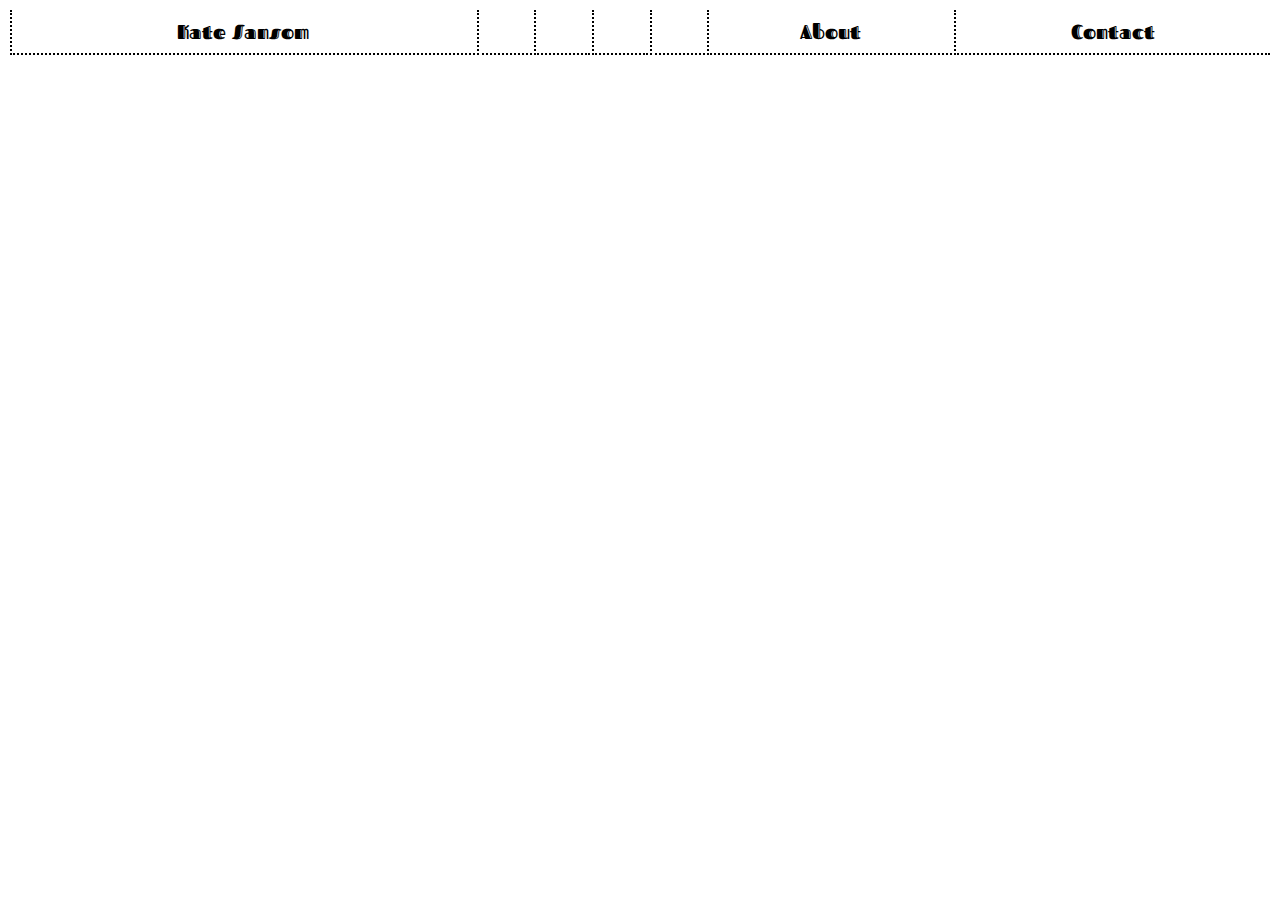
==== contact.html @ d309e442 "working on new index" ====
<!DOCTYPE html>
<html>
<title>Kate Sansom</title>
<meta charset="UTF-8">
<meta name="description" content="Kate Sansom is an artist who uses experience and subjectivity that relate to being a female and a contemporary artist. She creates confessional, cheeky works with painting, embroidery, and books that draw from memory and personal experience. Recent solo exhibitions include “Sorry Music” at Bbbberlin, and 'You kill time, like mosquitoes' at Haus der Kunst in Oslo; 'Froth Ending' at The Loon, Toronto; and ‘Sociable’ at Carl Louie, London. Sansom has participated in group shows throughout Europe, Canada, and the USA.">
<meta name="viewport" content="width=device-width, initial-scale=1">
<link href='https://fonts.googleapis.com/css?family=Fascinate Inline' rel='stylesheet'>
<link href="styles.css" rel="stylesheet" />

<header>
    <table class="header_table">
        <thead>
          <tr>
            <th class="h2"><a href="index.html">Kate Sansom</a></th>
            <th scope="col"></th>
            <th scope="col"></th>
            <th scope="col"></th>
            <th scope="col"></th>
            <th scope="col"><a href="about.html">About</a></th>
            <th scope="col"><a href="contact.html">Contact</a></th>
          </tr>
        </thead>
      </table>
</header>
---- styles.css ----
body {font-family: sans-serif}
.content {
  max-width: 800px;
  margin: auto;
  font-family: 'Fascinate Inline';
  align-items: center;
}
img {
    border: 2px dotted #111010;
}
h1 {
    text-align:center;
    color: #181717;
    padding-bottom: 50px;
    font-size: 50px;
}
h2 {
    text-align:center;
    color: #1f1e1e;
    padding-bottom: 40px;
    font-size: 26px;
}

h4 {
    text-align: center;
}

p {
    font-family: 'Trebuchet MS', 'Lucida Sans Unicode', 'Lucida Grande', 'Lucida Sans', Arial, sans-serif;
    text-align: center;
    font-size: 12px;
}

a { 
    color: blue; 
}

a:link {
    color: blue;
    text-decoration: none;
}

a:hover {
    color: pink;
    text-decoration: underline;
}

.gif {
    margin-bottom: 100px;
}

img {
    padding: 5px;
    margin: 3px;
    outline: 2px dotted #999;
    align-items: center; 
}
h1 {
    text-align:center;
    color: #181717;
    padding-bottom: 50px;
    font-size: 50px;
}
div {
    padding: 5px;
}

h2 {
    text-align:center;
    font-size: 25px;
}

h4 {
    text-align: center;
}

p {
    font-size: 20px;
}

a { 
    color: inherit; 
}
a:link {
    color: inherit;
    text-decoration: none;
}
a:hover {
    color: blue;
    position: inherit;
    outline: 2px dotted blue;
}

.gif {
    margin-bottom: 100px;
}


.header_table {
    color: black;
    font-family: 'Fascinate Inline';
    text-align: center;
    font-weight: lighter;
    width: 100%;
    font-size: 20px;
}

.about_cont {
    text-align: justify;
    outline: 2px dotted #999;
    max-width: 400px;
    padding: 5px;
    margin: 10px auto 10px auto;
}
.pay_cont {
    text-align: center;
    outline: 2px dotted #999;
    max-width: 500px;
    margin: 10px auto 5px auto;
    object-position: center
}
.title_cont {
    text-align: center;
    outline: 2px dotted #999;
    max-width: 600px;
    margin: 10px auto 5px auto;
    object-position: center
}

th {font-size: 20px; 
    vertical-align: center; 
    padding: 8px; 
    margin-bottom: 5px; 
    border-bottom: 2px dotted black;
    border-left: 2px dotted black;
}
th.first {text-align: left;}

/* Style inputs with type="text", select elements and textareas */
input[type=text], select, textarea {
    width: 100%; /* Full width */
    padding: 12px; /* Some padding */ 
    border: 2px dotted #999;
    box-sizing: border-box; /* Make sure that padding and width stays in place */
    margin-top: 6px; /* Add a top margin */
    margin-bottom: 16px; /* Bottom margin */
    resize: vertical /* Allow the user to vertically resize the textarea (not horizontally) */
  }
  
  /* Style the submit button with a specific background color etc */
  input[type=submit] {
    color: white;
    background-color: black;
    padding: 12px 20px;
    border: 2px dotted #999;
    border-radius: 4px;
    cursor: pointer;
  }
  
  /* When moving the mouse over the submit button, add a darker green color */
  input[type=submit]:hover {
    background-color: blue;
  }
  
  /* Add a background color and some padding around the form */
  .container {
    border-radius: 5px;
    padding: 20px;
    max-width: 600px;
    align-items: center;
    margin-left:auto;
    margin-right:auto;
    text-align:center;
  }
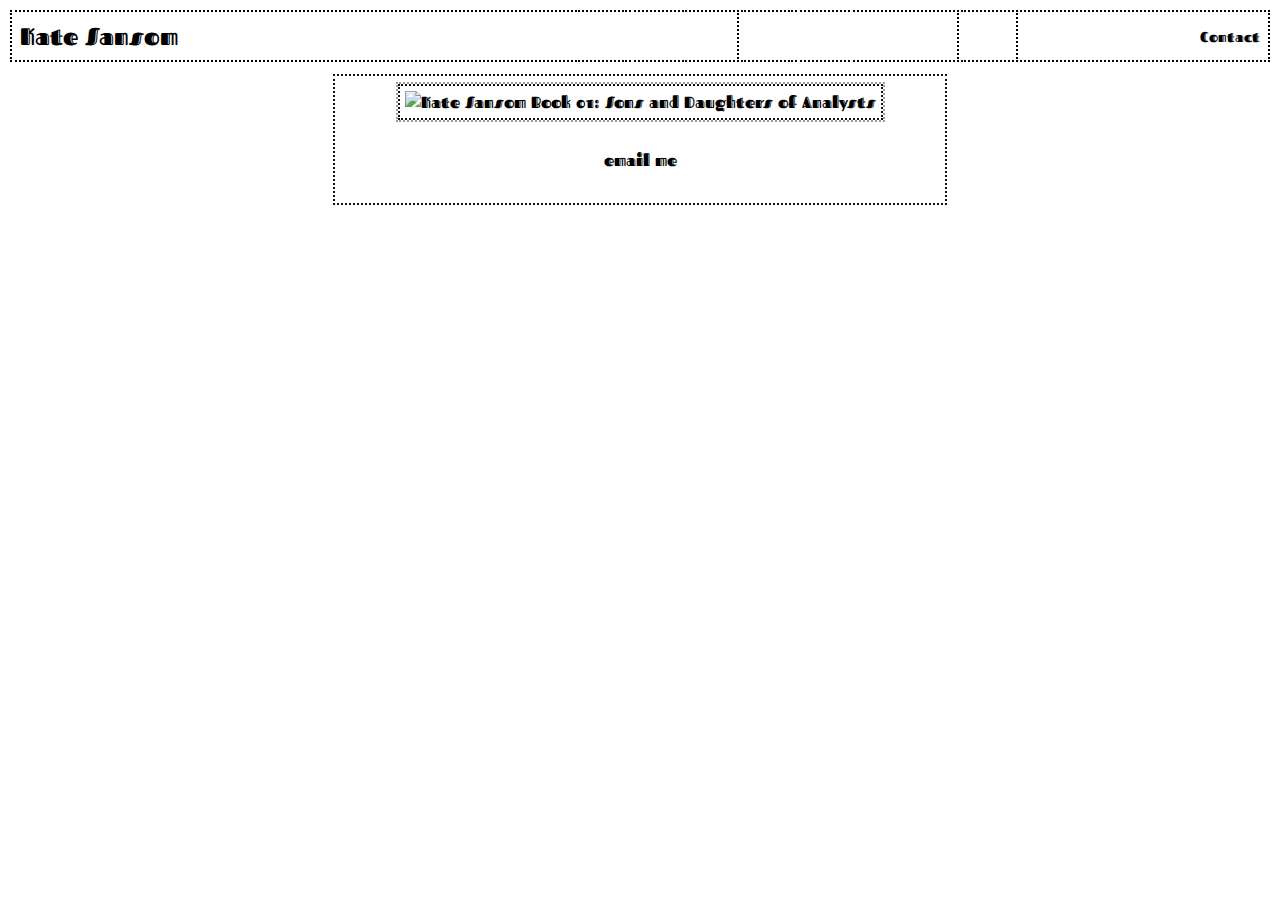
==== commit d7da5c7e: "new tabled index" ====
--- a/contact.html
+++ b/contact.html
@@ -1,5 +1,6 @@
 <!DOCTYPE html>
 <html>
+<head>
 <title>Kate Sansom</title>
 <meta charset="UTF-8">
 <meta name="description" content="Kate Sansom is an artist who uses experience and subjectivity that relate to being a female and a contemporary artist. She creates confessional, cheeky works with painting, embroidery, and books that draw from memory and personal experience. Recent solo exhibitions include “Sorry Music” at Bbbberlin, and 'You kill time, like mosquitoes' at Haus der Kunst in Oslo; 'Froth Ending' at The Loon, Toronto; and ‘Sociable’ at Carl Louie, London. Sansom has participated in group shows throughout Europe, Canada, and the USA.">
@@ -11,14 +12,24 @@
     <table class="header_table">
         <thead>
           <tr>
-            <th class="h2"><a href="index.html">Kate Sansom</a></th>
-            <th scope="col"></th>
-            <th scope="col"></th>
-            <th scope="col"></th>
-            <th scope="col"></th>
-            <th scope="col"><a href="about.html">About</a></th>
-            <th scope="col"><a href="contact.html">Contact</a></th>
+            <th class="first"><a href="index.html">Kate Sansom</a></th>
+            <th></th>
+            <th></th>
+            <th class="body"></th>
+            <th></th>
+            <th></th>
+            <th></th>
+            <th class="body"></th>
+            <th class="body"></th>
+            <th class="body"><a href="contact.html">Contact</a></th>
           </tr>
         </thead>
       </table>
-</header>+</header>
+<body>
+
+<div class="content">
+    <img src="images/ezgif.com-speed.gif" style="width: 40%;" alt="Kate Sansom Book 01: Sons and Daughters of Analysts">
+    <div><h4><a href="mailto:kateesansom@gmail.com">email me</a></h4></div>
+</div>
+</body>--- a/styles.css
+++ b/styles.css
@@ -1,10 +1,13 @@
 body {font-family: sans-serif}
 .content {
-  max-width: 800px;
-  margin: auto;
   font-family: 'Fascinate Inline';
-  align-items: center;
-}
+  text-align: center;
+  max-width: 600px;
+  margin: 10px auto 5px auto;
+  object-position: center;
+  border: 2px dotted #111010;
+}
+
 img {
     border: 2px dotted #111010;
 }
@@ -105,6 +108,16 @@
     font-size: 20px;
 }
 
+.body_table {
+    margin: auto;
+    color: black;
+    font-family: 'Times New Roman', Times, serif;
+    text-align: center;
+    font-weight: lighter;
+    width: 90%;
+    font-size: 12px;
+}
+
 .about_cont {
     text-align: justify;
     outline: 2px dotted #999;
@@ -127,15 +140,35 @@
     object-position: center
 }
 
-th {font-size: 20px; 
-    vertical-align: center; 
+th {vertical-align: center; 
     padding: 8px; 
     margin-bottom: 5px; 
     border-bottom: 2px dotted black;
+    border-top: 2px dotted black;
+}
+
+td {vertical-align: center; 
+    padding: 8px; 
+    margin-bottom: 5px; 
+    border-bottom: 2px dotted black;
+    border-top: 2px dotted black;
+}
+
+th.body {
+    text-align: right;
+    font-size: 14px;
+    border-right: 2px dotted black;
+}
+th.first {text-align: left;
+    font-size: 24px;
     border-left: 2px dotted black;
 }
-th.first {text-align: left;}
-
+.left {
+    text-align: left;
+    font-size: 12px;
+    border-right: 2px dotted black;
+    vertical-align: bottom;
+}
 /* Style inputs with type="text", select elements and textareas */
 input[type=text], select, textarea {
     width: 100%; /* Full width */
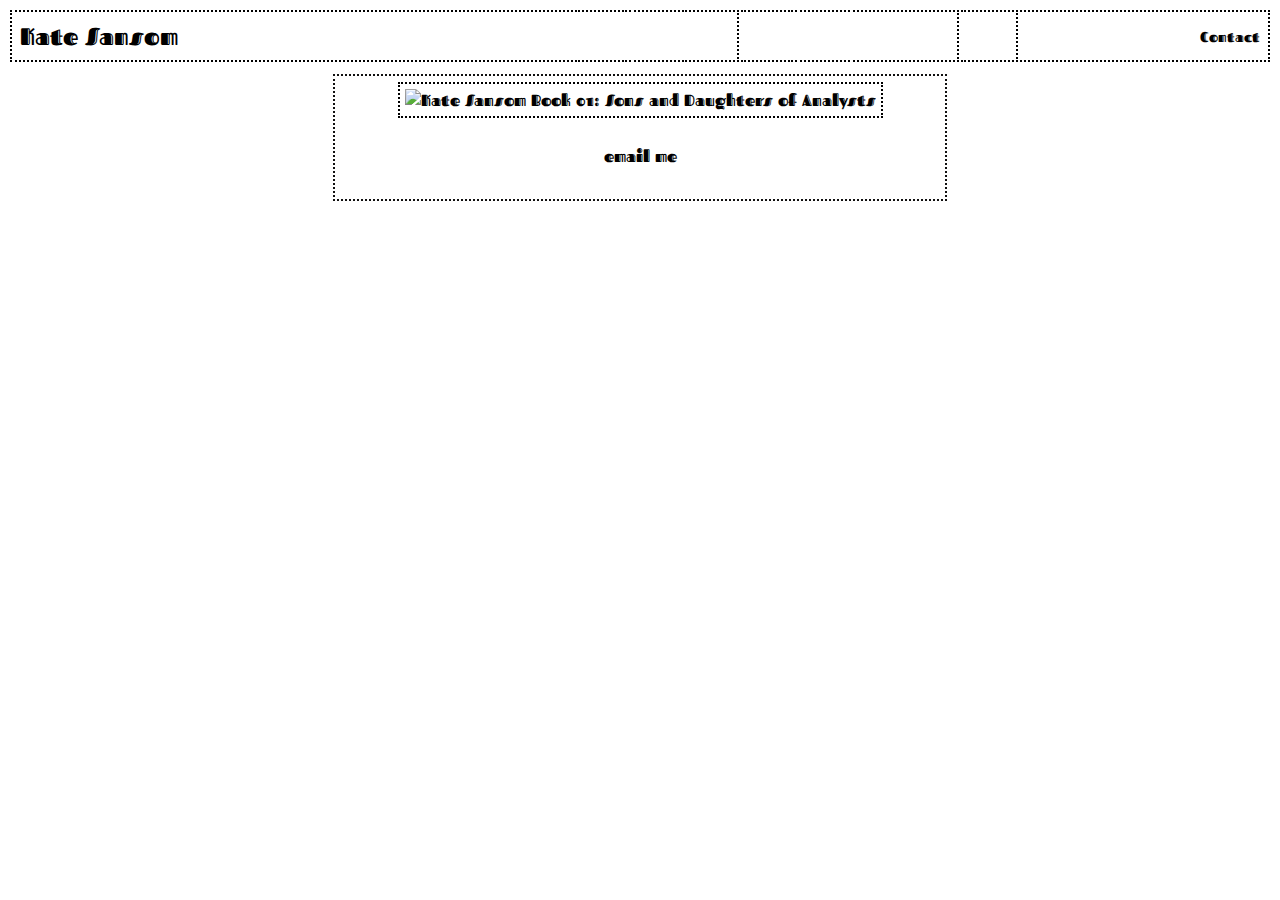
==== commit f68d112f: "book 01 and 02 added" ====
--- a/contact.html
+++ b/contact.html
@@ -29,7 +29,7 @@
 <body>
 
 <div class="content">
-    <img src="images/ezgif.com-speed.gif" style="width: 40%;" alt="Kate Sansom Book 01: Sons and Daughters of Analysts">
+    <img src="images/BOOK01.gif" style="width: 40%;" alt="Kate Sansom Book 01: Sons and Daughters of Analysts">
     <div><h4><a href="mailto:kateesansom@gmail.com">email me</a></h4></div>
 </div>
 </body>--- a/styles.css
+++ b/styles.css
@@ -8,9 +8,6 @@
   border: 2px dotted #111010;
 }
 
-img {
-    border: 2px dotted #111010;
-}
 h1 {
     text-align:center;
     color: #181717;
@@ -55,7 +52,7 @@
 img {
     padding: 5px;
     margin: 3px;
-    outline: 2px dotted #999;
+    outline: 2px dotted black;
     align-items: center; 
 }
 h1 {
@@ -125,13 +122,7 @@
     padding: 5px;
     margin: 10px auto 10px auto;
 }
-.pay_cont {
-    text-align: center;
-    outline: 2px dotted #999;
-    max-width: 500px;
-    margin: 10px auto 5px auto;
-    object-position: center
-}
+
 .title_cont {
     text-align: center;
     outline: 2px dotted #999;
@@ -169,6 +160,14 @@
     border-right: 2px dotted black;
     vertical-align: bottom;
 }
+
+.right {
+    text-align: right;
+    font-size: 12px;
+    border-right: 2px dotted black;
+    vertical-align: bottom;
+}
+
 /* Style inputs with type="text", select elements and textareas */
 input[type=text], select, textarea {
     width: 100%; /* Full width */
@@ -204,4 +203,15 @@
     margin-left:auto;
     margin-right:auto;
     text-align:center;
-  }+  }
+
+  .vertical{
+    writing-mode:vertical-rl;
+    /* -ms-transform:rotate(90deg); */
+    /* transform: rotate(90deg); */
+    white-space:nowrap;
+    display:block;
+    bottom:0;
+    width:20px;
+    height:20px;
+}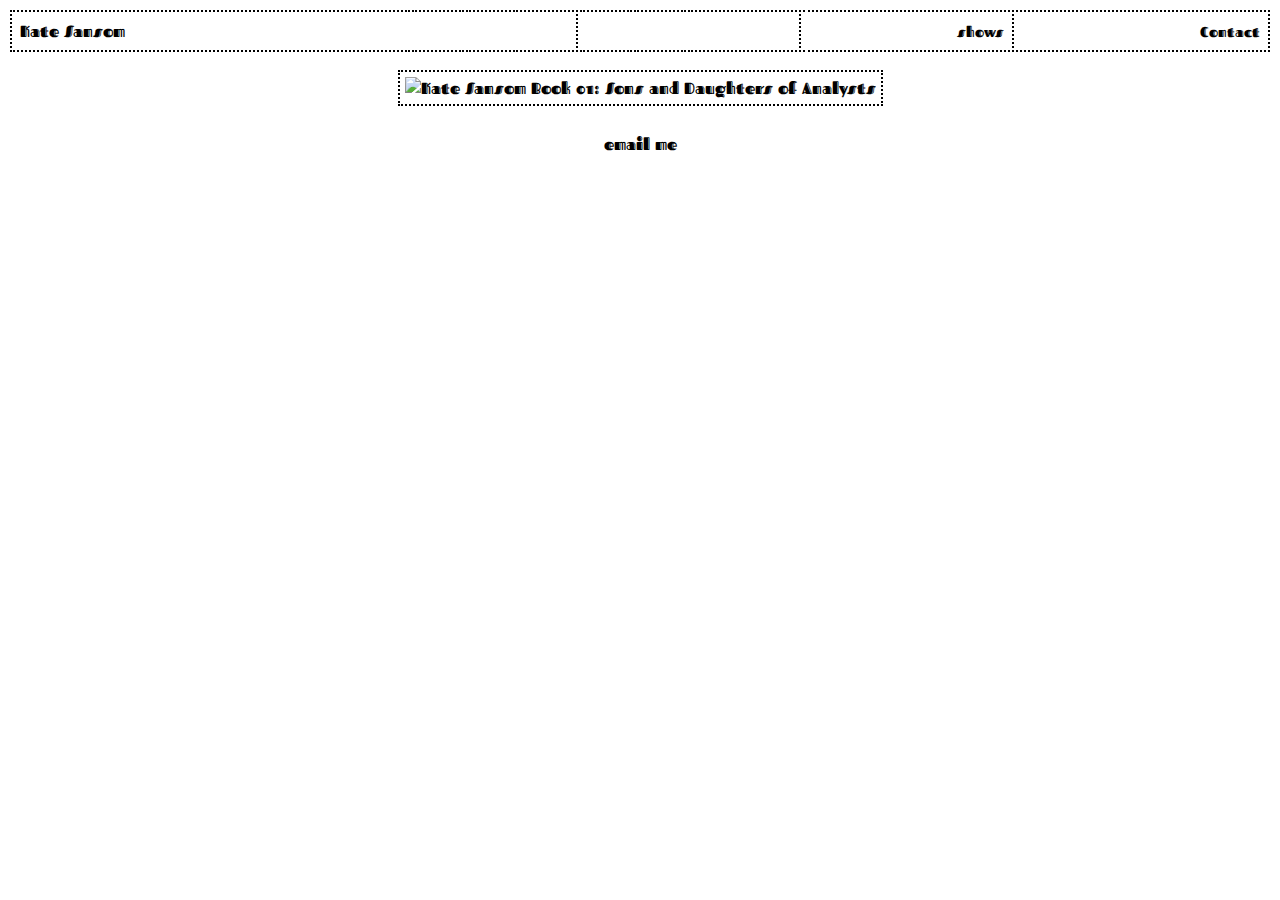
==== commit 597f32e9: "added shows" ====
--- a/contact.html
+++ b/contact.html
@@ -20,7 +20,7 @@
             <th></th>
             <th></th>
             <th class="body"></th>
-            <th class="body"></th>
+            <th class="body"><a href="shows.html">shows</a></th>
             <th class="body"><a href="contact.html">Contact</a></th>
           </tr>
         </thead>
--- a/styles.css
+++ b/styles.css
@@ -2,10 +2,9 @@
 .content {
   font-family: 'Fascinate Inline';
   text-align: center;
-  max-width: 600px;
+  max-width: 900px;
   margin: 10px auto 5px auto;
   object-position: center;
-  border: 2px dotted #111010;
 }
 
 h1 {
@@ -102,7 +101,7 @@
     text-align: center;
     font-weight: lighter;
     width: 100%;
-    font-size: 20px;
+    font-size: 16px;
 }
 
 .body_table {
@@ -151,13 +150,19 @@
     border-right: 2px dotted black;
 }
 th.first {text-align: left;
-    font-size: 24px;
+    font-size: 16px;
     border-left: 2px dotted black;
 }
 .left {
     text-align: left;
     font-size: 12px;
     border-right: 2px dotted black;
+    vertical-align: bottom;
+}
+.date {
+    text-align: left;
+    font-size: 12px;
+    border-left: 2px dotted black;
     vertical-align: bottom;
 }
 
@@ -206,12 +211,6 @@
   }
 
   .vertical{
-    writing-mode:vertical-rl;
-    /* -ms-transform:rotate(90deg); */
-    /* transform: rotate(90deg); */
-    white-space:nowrap;
-    display:block;
-    bottom:0;
-    width:20px;
-    height:20px;
+    writing-mode: vertical-rl;
+    text-orientation: upright;
 }